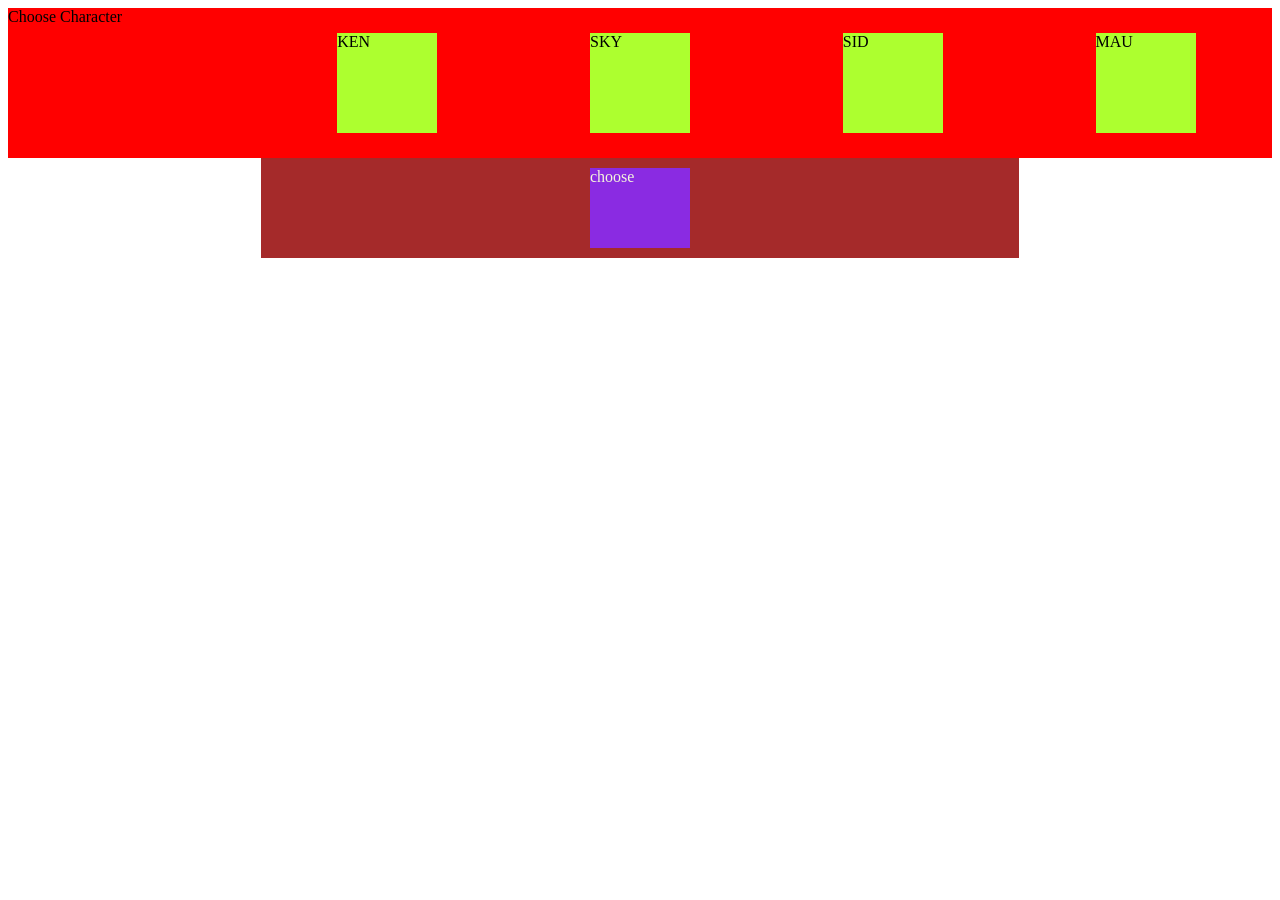
==== game/gametest2.html @ fd3c2854 "1st update" ====
<!DOCTYPE html>
<html lang="en">

<head>
    <meta charset="UTF-8">
    <title>Basic jQuery Dump</title>

    <link rel="stylesheet" type="text/css" href="styles.css">
    <script src="https://ajax.googleapis.com/ajax/libs/jquery/3.3.1/jquery.min.js"> </script>
</head>

<body>
    <div id="roster">
        <div class="rosterContainer">Choose Character</div>
        <div class="rosterContainer">
            <div id="kenButton" class="rosterButton">KEN</div>
        </div>
        <div class="rosterContainer">
            <div id="skyButton" class="rosterButton">SKY</div>
        </div>
        <div class="rosterContainer">
            <div id="sidButton" class="rosterButton">SID</div>
        </div>
        <div class="rosterContainer">
            <div id="mauButton" class="rosterButton">MAU</div>
        </div>
    </div>
    <div id="startContainer">
        <div id="start" class="startButton">START</div>
        <div id="choose" class="startButton">choose</div>
    </div>
    <div id="mainGame">
        <div id="attackerContainer">
            <div id="attackerSlot" class="charButton"></div>
            <div id="attHealth"></div>
            <div id="bonusAttack"></div>
        </div>
        <div id="fightContainer">
            <div id="fight" class="secStartButton">FIGHT</div>
        </div>
        <div id="opponentContainer">
            <div id="opponentHold">
            <div id="opponentSlot" class="charButton"></div>
            <div id="oppHealth"></div>
            <div id="counterAttack"></div>
            </div>
            <div id="choose2" class="secStartButton">choose2</div>
        </div>
        <div id="defenderSlotContainer">
            <div id="rosterContainer0">
                <div id="defenderSlot0" class="charButton">0</div>
            </div>
            <div id="rosterContainer1">
                <div id="defenderSlot1" class="charButton">1</div>
            </div>
            <div id="rosterContainer2">
                <div id="defenderSlot2" class="charButton">2</div>
            </div>
        </div>
    </div>





</body>
<script src="game.js"></script>

</html>
---- game/styles.css ----
.charButton{
    margin: 25px auto 25px auto;
    width: 100px;
    height: 100px;
    background-color: lightgray;
    color:black;
}
.charButton::after{
    content: "Select Character";

}
.rosterButton{
    margin: 25px auto 25px auto;
    width: 100px;
    height: 100px;
    background-color: greenyellow;
}
.rosterButtonClicked{
    margin: 25px auto 25px auto;
    width: 100px;
    height: 100px;
    background-color: green;
}
#roster{
    height: 150px;
    background-color: black;
}
.rosterContainer{
    float: left;
    width: 20%;
    height: 150px;
    background-color: red;
}
#startContainer{
    height: 100px;
    width: 60%;
    display: flex;
    justify-content: center;
    align-items: center;
    margin: auto;
    background-color: brown;
}
.startButton{
    display: inline-block;
    height: 80px;
    width: 100px;
    margin: auto;
    background-color: blueviolet;
    color: beige;
}
.secStartButton{
    margin: 25px auto 25px auto;
    height: 80px;
    width: 100px;
    background-color: blueviolet;
    color: beige;
}
.startButtonClicked{
    display: inline-block;
    height: 80px;
    width: 100px;
    margin: auto;
    background-color: beige;
    color: blueviolet;
}
.startButtonClick{
    height: 80px;
    width: 100px;
    margin: 10px auto 10px auto;
    background-color: beige;
    color: blueviolet;
}
#start{
    display: none;
}
#mainGame{
    display: none;
}
#defenderSlotContainer{
    float: left;
    width: 25%;
    height: auto;
    background-color: pink;
}
#rosterContainer0{
    float: left;
    width: 100%;
    height: 150px;
    background-color: red;
}
#rosterContainer1{
    float: left;
    width: 100%;
    height: 150px;
    background-color: red;
}
#rosterContainer2{
    float: left;
    width: 100%;
    height: 150px;
    background-color: red;
}
#opponentContainer{
    float: left;
    width: 25%;
    height: auto;
    background-color: crimson;
}
#fightContainer{
    float: left;
    width: 25%;
    height: auto;
    background-color: lightsalmon;
}
#attackerContainer{
    float: left;
    width: 25%;
    height: auto;
    background-color: lightsalmon;
}
.kenButtonField{
    display: none;
    margin: 25px auto 25px auto;
    width: 100px;
    height: 100px;
    background-color: paleturquoise;
}
.skyButtonField{
    display: none;
    margin: 25px auto 25px auto;
    width: 100px;
    height: 100px;
    background-color: yellow;
}
.sidButtonField{
    display: none;
    margin: 25px auto 25px auto;
    width: 100px;
    height: 100px;
    background-color: burlywood;
}
.mauButtonField{
    display: none;
    margin: 25px auto 25px auto;
    width: 100px;
    height: 100px;
    background-color: pink;
}

#attHealth{
    margin: 0 auto 25px auto;
    width: 100px;
    height: 30px;
    background: black;
    color: aliceblue;
}
#oppHealth{
    margin: 0 auto 25px auto;
    width: 0px;
    height: 30px;
    background: black;
    color: aliceblue;
}

#bonusAttack{
    margin: -25 auto 25px auto;
    width: 150px;
    height: 30px;
        color: black;
}

#counterAttack{
    margin: -25 auto 25px auto;
    width: 150px;
    height: 30px;
    color: black;
}
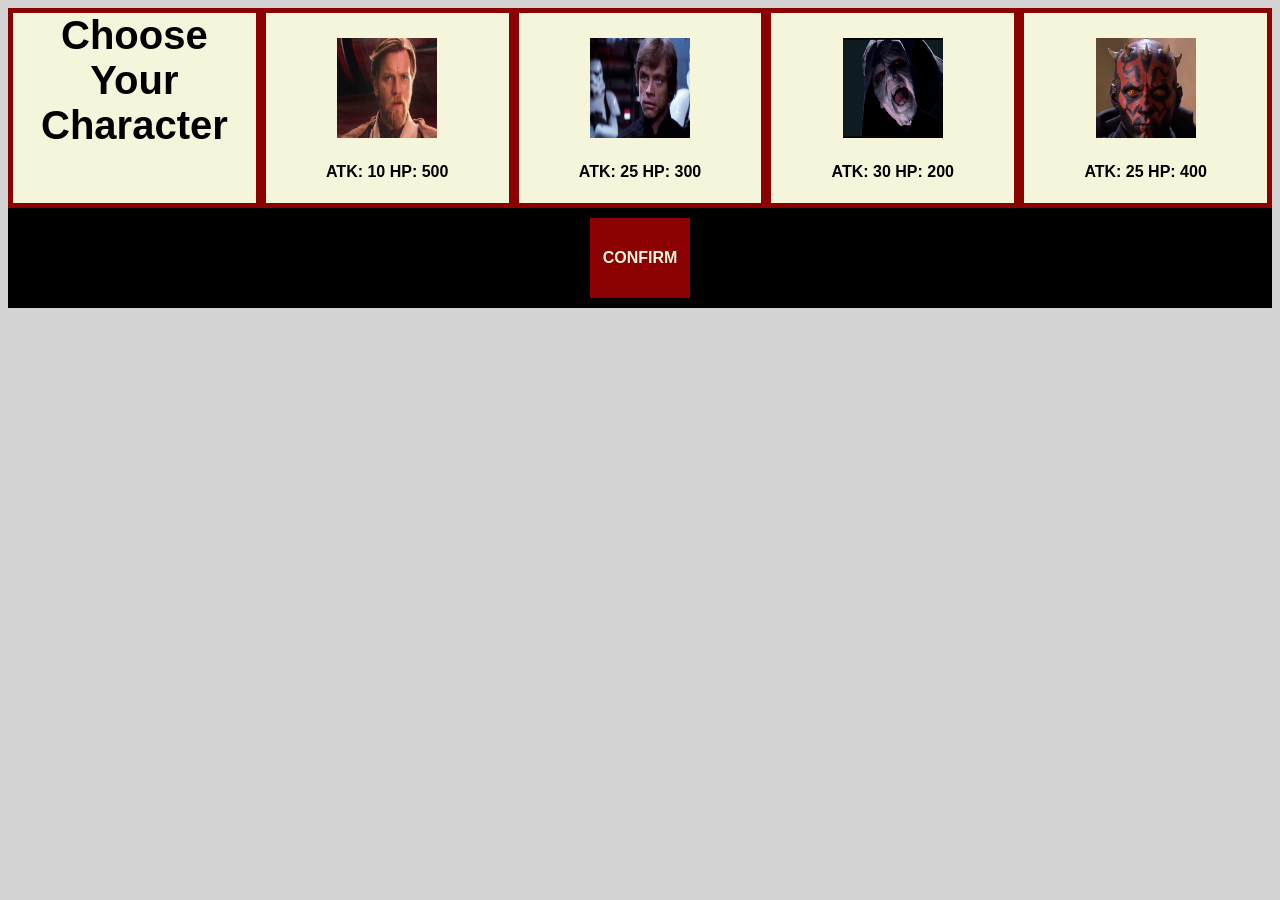
==== commit 23f43da0: "First Commit" ====
--- a/game/gametest2.html
+++ b/game/gametest2.html
@@ -3,37 +3,46 @@
 
 <head>
     <meta charset="UTF-8">
-    <title>Basic jQuery Dump</title>
+    <title>SW Game</title>
 
-    <link rel="stylesheet" type="text/css" href="styles.css">
+    <link rel="stylesheet" type="text/css" href="assets/css/styles.css">
     <script src="https://ajax.googleapis.com/ajax/libs/jquery/3.3.1/jquery.min.js"> </script>
 </head>
 
 <body>
     <div id="roster">
-        <div class="rosterContainer">Choose Character</div>
         <div class="rosterContainer">
-            <div id="kenButton" class="rosterButton">KEN</div>
+            
+           <div id="intro"> Choose<br /> Your<br /> Character</div>
+        
+        </div>
+
+        <div class="rosterContainer">
+            <div id="kenButton" class="rosterButton0"></div>
+            <div class="attack">ATK: 10 HP: 500</div>
         </div>
         <div class="rosterContainer">
-            <div id="skyButton" class="rosterButton">SKY</div>
+            <div id="skyButton" class="rosterButton1"></div>
+            <div class="attack">ATK: 25 HP: 300</div>
         </div>
         <div class="rosterContainer">
-            <div id="sidButton" class="rosterButton">SID</div>
+            <div id="sidButton" class="rosterButton2"></div>
+            <div class="attack">ATK: 30 HP: 200</div>
         </div>
         <div class="rosterContainer">
-            <div id="mauButton" class="rosterButton">MAU</div>
+            <div id="mauButton" class="rosterButton3"></div>
+            <div class="attack">ATK: 25 HP: 400</div>
         </div>
     </div>
     <div id="startContainer">
         <div id="start" class="startButton">START</div>
-        <div id="choose" class="startButton">choose</div>
+        <div id="choose" class="startButton">CONFIRM</div>
     </div>
     <div id="mainGame">
         <div id="attackerContainer">
             <div id="attackerSlot" class="charButton"></div>
             <div id="attHealth"></div>
-            <div id="bonusAttack"></div>
+            <div id="bonusAttack" class="attack"></div>
         </div>
         <div id="fightContainer">
             <div id="fight" class="secStartButton">FIGHT</div>
@@ -42,21 +51,28 @@
             <div id="opponentHold">
             <div id="opponentSlot" class="charButton"></div>
             <div id="oppHealth"></div>
-            <div id="counterAttack"></div>
+            <div id="counterAttack" class="attack"></div>
             </div>
-            <div id="choose2" class="secStartButton">choose2</div>
+            <div id="choose2" class="secStartButton">CONFIRM</div>
         </div>
         <div id="defenderSlotContainer">
             <div id="rosterContainer0">
-                <div id="defenderSlot0" class="charButton">0</div>
+                <div id="defenderSlot0" class="charButton"></div>
             </div>
             <div id="rosterContainer1">
-                <div id="defenderSlot1" class="charButton">1</div>
+                <div id="defenderSlot1" class="charButton"></div>
             </div>
             <div id="rosterContainer2">
-                <div id="defenderSlot2" class="charButton">2</div>
+                <div id="defenderSlot2" class="charButton"></div>
             </div>
         </div>
+    </div>
+    <div id="victory">
+        VICTORY <br>(click to restart)
+    </div>
+    <div id="defeat">
+            DEFEAT <br> (click to restart)
+
     </div>
 
 
@@ -64,6 +80,6 @@
 
 
 </body>
-<script src="game.js"></script>
+<script src="assets/javascript/game.js"></script>
 
 </html>
--- a/game/assets/css/styles.css
+++ b/game/assets/css/styles.css
@@ -0,0 +1,299 @@
+body{
+    background-color: lightgrey;
+    font-family: Arial, Helvetica, sans-serif;
+}
+.charButton{
+    margin: 25px auto 25px auto;
+    width: 100px;
+    height: 100px;
+    background-color: grey;
+    color:black;
+    text-align: center;
+    font-weight: bolder;
+    line-height: 30px;
+}
+.charButton::after{
+    content: "Select Character";
+}
+.rosterButton0{
+    margin: 25px auto 25px auto;
+    width: 100px;
+    height: 100px;
+    background-image: url("../image/ken.jpg");
+    background-size: 120px 100px;
+}
+.rosterButtonClicked0{
+    margin: 25px auto 25px auto;
+    width: 100px;
+    height: 100px;
+    background-color: black;
+    color: beige;
+    text-align: center;
+    line-height: 100px;
+}
+.rosterButtonClicked0::after{
+    content: "Obi Wan";
+}
+.rosterButton1{
+    margin: 25px auto 25px auto;
+    width: 100px;
+    height: 100px;
+    background-image: url("../image/sky.jpeg");
+    background-size: 130px 100px;
+}
+.rosterButtonClicked1{
+    margin: 25px auto 25px auto;
+    width: 100px;
+    height: 100px;
+    background-color: black;
+    color: beige;
+    text-align: center;
+    line-height: 100px;
+}
+.rosterButtonClicked1::after{
+    content: "Luke";
+}
+.rosterButton2{
+    margin: 25px auto 25px auto;
+    width: 100px;
+    height: 100px;
+    background-image: url("../image/sid.jpg");
+    background-size: 140px 100px;
+}
+.rosterButtonClicked2{
+    margin: 25px auto 25px auto;
+    width: 100px;
+    height: 100px;
+    background-color: black;
+    color: beige;
+    text-align: center;
+    line-height: 100px;
+}
+.rosterButtonClicked2::after{
+    content: "Sidious";
+}
+.rosterButton3{
+    margin: 25px auto 25px auto;
+    width: 100px;
+    height: 100px;
+    background-image: url("../image/mau.png");
+    background-size: 100px 130px;
+}
+.rosterButtonClicked3{
+    margin: 25px auto 25px auto;
+    width: 100px;
+    height: 100px;
+    background-color: black;
+    color: beige;
+    text-align: center;
+    line-height: 100px;
+}
+.rosterButtonClicked3::after{
+    content: "Maul";
+}
+#roster{
+    height: 200px;
+}
+.rosterContainer{
+    float: left;
+    box-sizing: border-box;
+    width: 20%;
+    height: 200px;
+    background-color: beige;
+    border: 5px solid;
+    border-color: darkred;
+}
+#intro{
+    font-size: 40px;
+    color: black;
+    text-align: center;
+    font-weight: bolder;
+}
+.attack{
+    height: 30px;
+    color: black;
+    text-align: center;
+    font-weight: bolder;
+}
+#startContainer{
+    height: 100px;
+    width: 100%;
+    display: flex;
+    justify-content: center;
+    align-items: center;
+    margin: auto;
+    background-color: black;
+}
+.startButton{
+    display: inline-block;
+    height: 80px;
+    width: 100px;
+    margin: auto;
+    background-color: darkred;
+    color: beige;
+    text-align: center;
+    font-weight: bolder;
+    line-height: 80px;
+}
+.secStartButton{
+    margin: 25px auto 25px auto;
+    height: 80px;
+    width: 100px;
+    background-color: darkred;
+    color: beige;
+    text-align: center;
+    font-weight: bolder;
+    line-height: 80px;
+}
+.startButtonClicked{
+    display: inline-block;
+    height: 80px;
+    width: 100px;
+    margin: auto;
+    background-color: beige;
+    color: darkred;
+    text-align: center;
+    font-weight: bolder;
+    line-height: 80px;
+}
+.startButtonClick{
+    height: 80px;
+    width: 100px;
+    margin: 10px auto 10px auto;
+    background-color: beige;
+    color: darkred;
+    text-align: center;
+    font-weight: bolder;
+    line-height: 80px;
+}
+#start{
+    display: none;
+}
+#mainGame{
+    display: none;
+}
+#defenderSlotContainer{
+    float: left;
+    width: 25%;
+    height: auto;
+}
+#rosterContainer0{
+    float: left;
+    width: 100%;
+    height: 150px;
+}
+#rosterContainer1{
+    float: left;
+    width: 100%;
+    height: 150px;
+}
+#rosterContainer2{
+    float: left;
+    width: 100%;
+    height: 150px;
+}
+#opponentContainer{
+    float: left;
+    width: 25%;
+    height: auto;
+    background-color: darkgrey;
+}
+#fightContainer{
+    float: left;
+    width: 25%;
+    height: auto;
+}
+#attackerContainer{
+    float: left;
+    width: 25%;
+    height: auto;
+    background-color: darkgrey;
+}
+.kenButtonField{
+    display: none;
+    margin: 25px auto 25px auto;
+    width: 100px;
+    height: 100px;
+    background-image: url("../image/ken.jpg");
+    background-size: 120px 100px;
+}
+.skyButtonField{
+    display: none;
+    margin: 25px auto 25px auto;
+    width: 100px;
+    height: 100px;
+
+    background-image: url("../image/sky.jpeg");
+    background-size: 130px 100px;
+}
+.sidButtonField{
+    display: none;
+    margin: 25px auto 25px auto;
+    width: 100px;
+    height: 100px;
+    background-image: url("../image/sid.jpg");
+    background-size: 140px 100px;
+}
+.mauButtonField{
+    display: none;
+    margin: 25px auto 25px auto;
+    width: 100px;
+    height: 100px;
+    background-image: url("../image/mau.png");
+    background-size: 100px 130px;
+}
+
+#attHealth{
+    margin: 0 auto 25px auto;
+    width: 100px;
+    height: 30px;
+    background: darkred;
+    color: beige;
+}
+#oppHealth{
+    margin: 0 auto 25px auto;
+    width: 0px;
+    height: 30px;
+    background: darkred;
+    color: beige;
+}
+
+#bonusAttack{
+    margin: -25 auto 25px auto;
+    width: 100%;
+    height: 30px;
+    color: black;
+    text-align: center;
+    font-weight: bolder;
+}
+
+#counterAttack{
+    margin: -25 auto 25px auto;
+    width: 100%;
+    height: 30px;
+    color: black;
+    text-align: center;
+    font-weight: bolder;
+}
+#victory{
+    display: none;
+    width: 100%;
+    height: 500px;
+    background-color: beige;
+    color: darkred;
+    text-align: center;
+    font-weight: bolder;
+    font-size: 100px;
+    line-height: 200px;
+}
+
+#defeat{
+    display: none;
+    width: 100%;
+    height: 500px;
+    background-color: black;
+    text-align: center;
+    font-weight: bolder;
+    font-size: 100px;
+    line-height: 200px;
+}
